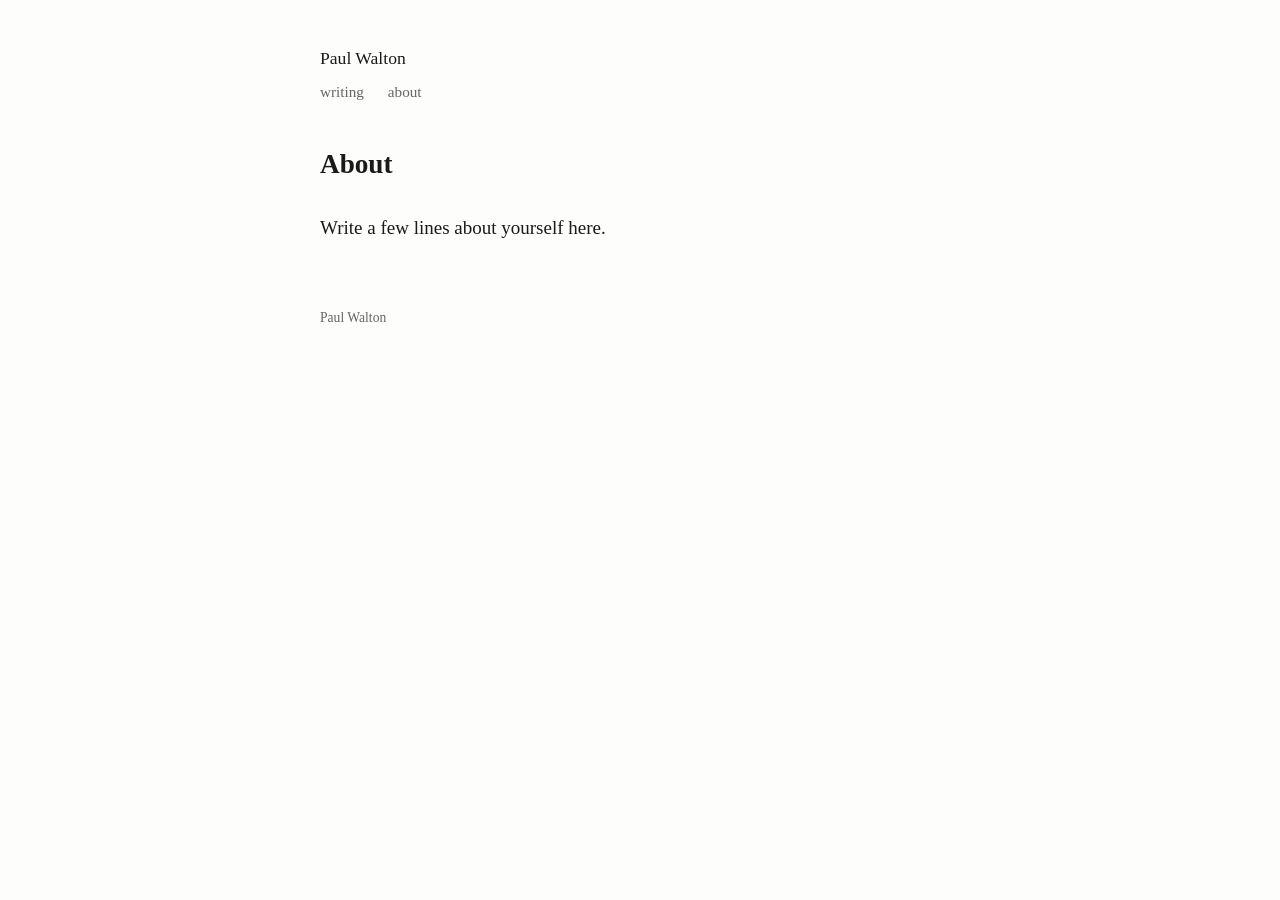
==== about.html @ c8f79445 "Initial site" ====
<!doctype html>
<html lang="en">
<head>
  <meta charset="utf-8">
  <meta name="viewport" content="width=device-width, initial-scale=1">
  <title>About — Paul Walton</title>
  <link rel="stylesheet" href="style.css">
</head>
<body>
  <header class="site-header">
    <h1><a href="index.html">Paul Walton</a></h1>
    <nav class="site-nav">
      <a href="index.html">writing</a>
      <a href="about.html">about</a>
    </nav>
  </header>

  <main>
    <article class="post">
      <header>
        <h1>About</h1>
      </header>
      <p>Write a few lines about yourself here.</p>
    </article>
  </main>

  <footer class="site-footer">
    <p>Paul Walton</p>
  </footer>
</body>
</html>
---- style.css ----
/* Paul Walton — shared stylesheet. Keep it minimal. */

:root {
  --text: #1a1a1a;
  --muted: #666;
  --bg: #fdfdfb;
  --link: #1a1a1a;
  --max-width: 640px;
}

* { box-sizing: border-box; }

body {
  margin: 0;
  padding: 3rem 1.25rem 6rem;
  background: var(--bg);
  color: var(--text);
  font-family: Georgia, 'Times New Roman', serif;
  font-size: 19px;
  line-height: 1.6;
}

main {
  max-width: var(--max-width);
  margin: 0 auto;
}

header.site-header {
  max-width: var(--max-width);
  margin: 0 auto 2.5rem;
}

header.site-header h1 {
  font-size: 1.1rem;
  margin: 0 0 0.4rem;
  font-weight: normal;
}

header.site-header h1 a {
  color: var(--text);
  text-decoration: none;
}

nav.site-nav a {
  color: var(--muted);
  text-decoration: none;
  margin-right: 1.2rem;
  font-size: 0.95rem;
}

nav.site-nav a:hover { text-decoration: underline; }

h1, h2, h3 { line-height: 1.25; }

a { color: var(--link); }
a:hover { color: var(--muted); }

.post-list { list-style: none; padding: 0; margin: 0; }

.post-list li {
  margin-bottom: 1.1rem;
  display: flex;
  gap: 0.9rem;
  align-items: baseline;
}

.post-list time {
  color: var(--muted);
  font-size: 0.85rem;
  white-space: nowrap;
  font-variant-numeric: tabular-nums;
}

.post-list a {
  text-decoration: none;
  border-bottom: 1px solid transparent;
}

.post-list a:hover { border-bottom-color: var(--muted); }

article.post header {
  margin-bottom: 2rem;
}

article.post header time {
  display: block;
  color: var(--muted);
  font-size: 0.9rem;
  margin-top: 0.3rem;
}

article.post h1 {
  font-size: 1.7rem;
  margin: 0;
}

article.post p { margin: 1.1em 0; }

article.post blockquote {
  margin: 1.5em 0;
  padding-left: 1em;
  border-left: 3px solid #ddd;
  color: var(--muted);
}

footer.site-footer {
  max-width: var(--max-width);
  margin: 4rem auto 0;
  color: var(--muted);
  font-size: 0.85rem;
}
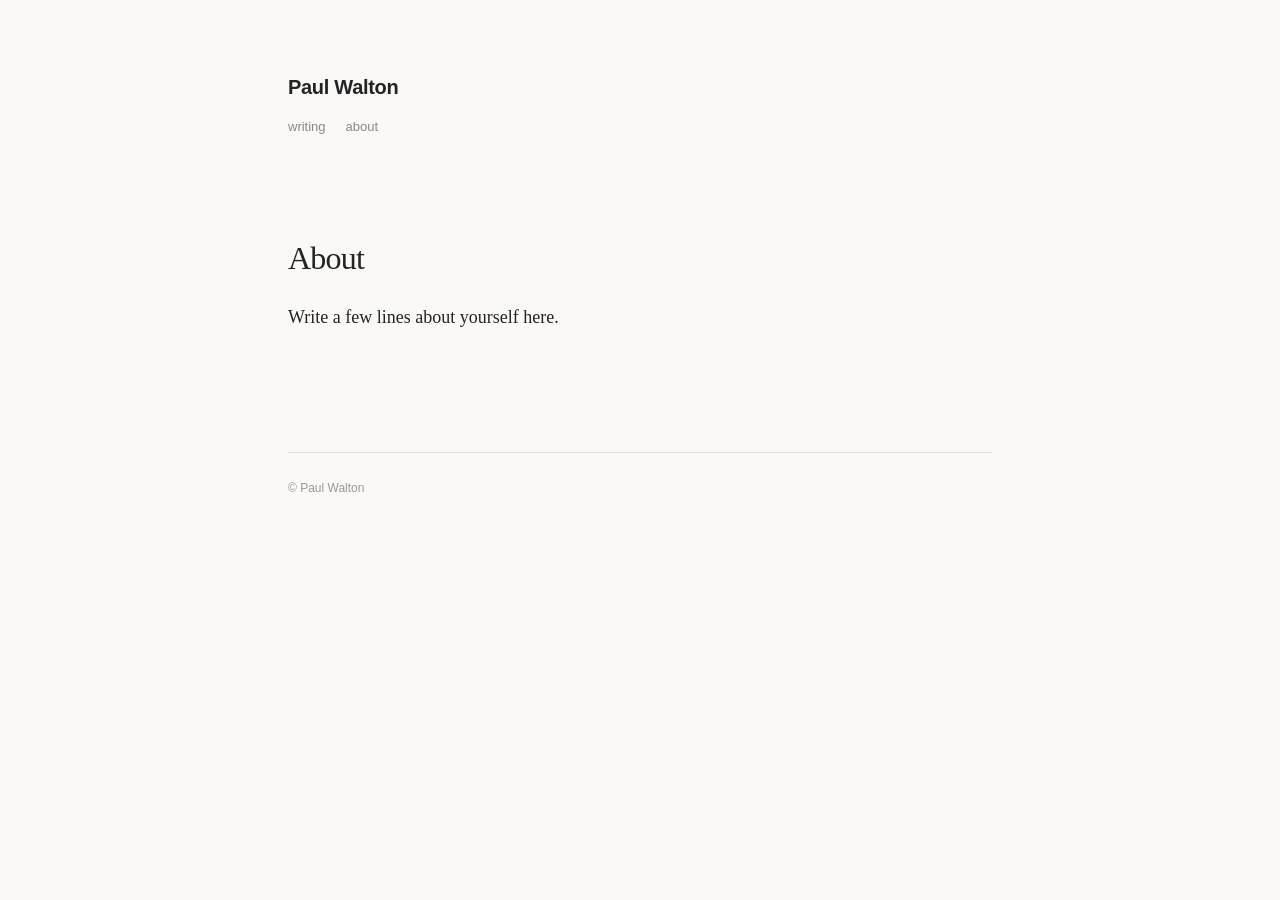
==== commit 4d94998c: "Redesign: larger serif headlines, excerpt teasers on homepage" ====
--- a/about.html
+++ b/about.html
@@ -7,8 +7,10 @@
   <link rel="stylesheet" href="style.css">
 </head>
 <body>
-  <header class="site-header">
-    <h1><a href="index.html">Paul Walton</a></h1>
+<div class="site">
+
+  <header>
+    <div class="name"><a href="index.html">Paul Walton</a></div>
     <nav class="site-nav">
       <a href="index.html">writing</a>
       <a href="about.html">about</a>
@@ -17,15 +19,13 @@
 
   <main>
     <article class="post">
-      <header>
-        <h1>About</h1>
-      </header>
+      <h1>About</h1>
       <p>Write a few lines about yourself here.</p>
     </article>
   </main>
 
-  <footer class="site-footer">
-    <p>Paul Walton</p>
-  </footer>
+  <footer>&copy; Paul Walton</footer>
+
+</div>
 </body>
 </html>
--- a/style.css
+++ b/style.css
@@ -1,111 +1,104 @@
 /* Paul Walton — shared stylesheet. Keep it minimal. */
-
-:root {
-  --text: #1a1a1a;
-  --muted: #666;
-  --bg: #fdfdfb;
-  --link: #1a1a1a;
-  --max-width: 640px;
-}
 
 * { box-sizing: border-box; }
 
 body {
   margin: 0;
-  padding: 3rem 1.25rem 6rem;
-  background: var(--bg);
-  color: var(--text);
+  background: #faf9f7;
+  color: #242424;
   font-family: Georgia, 'Times New Roman', serif;
-  font-size: 19px;
-  line-height: 1.6;
+  line-height: 1.7;
 }
 
-main {
-  max-width: var(--max-width);
+.site {
+  max-width: 760px;
   margin: 0 auto;
+  padding: 70px 28px 100px;
 }
 
-header.site-header {
-  max-width: var(--max-width);
-  margin: 0 auto 2.5rem;
+header {
+  margin-bottom: 100px;
 }
 
-header.site-header h1 {
-  font-size: 1.1rem;
-  margin: 0 0 0.4rem;
-  font-weight: normal;
+.name {
+  font-family: Arial, sans-serif;
+  font-size: 20px;
+  font-weight: 600;
+  letter-spacing: -0.3px;
+  margin-bottom: 8px;
 }
 
-header.site-header h1 a {
-  color: var(--text);
+.name a {
+  color: inherit;
   text-decoration: none;
 }
 
-nav.site-nav a {
-  color: var(--muted);
-  text-decoration: none;
-  margin-right: 1.2rem;
-  font-size: 0.95rem;
+.tagline {
+  color: #888;
+  font-size: 14px;
+  font-family: Arial, sans-serif;
+  margin-bottom: 14px;
 }
 
-nav.site-nav a:hover { text-decoration: underline; }
-
-h1, h2, h3 { line-height: 1.25; }
-
-a { color: var(--link); }
-a:hover { color: var(--muted); }
-
-.post-list { list-style: none; padding: 0; margin: 0; }
-
-.post-list li {
-  margin-bottom: 1.1rem;
-  display: flex;
-  gap: 0.9rem;
-  align-items: baseline;
+nav.site-nav a {
+  color: #888;
+  text-decoration: none;
+  margin-right: 1rem;
+  font-family: Arial, sans-serif;
+  font-size: 13px;
 }
 
-.post-list time {
-  color: var(--muted);
-  font-size: 0.85rem;
-  white-space: nowrap;
-  font-variant-numeric: tabular-nums;
+nav.site-nav a:hover { color: #222; text-decoration: underline; }
+
+article { margin-bottom: 90px; }
+
+.date {
+  font-family: Arial, sans-serif;
+  color: #999;
+  font-size: 12px;
+  text-transform: uppercase;
+  letter-spacing: 1.2px;
+  margin-bottom: 14px;
 }
 
-.post-list a {
-  text-decoration: none;
-  border-bottom: 1px solid transparent;
+h1 {
+  margin: 0 0 24px;
+  font-size: 36px;
+  line-height: 1.2;
+  font-weight: normal;
+  letter-spacing: -0.8px;
 }
 
-.post-list a:hover { border-bottom-color: var(--muted); }
+/* Post page headline is a touch smaller than home page teasers */
+article.post h1 { font-size: 32px; }
 
-article.post header {
-  margin-bottom: 2rem;
+p {
+  font-size: 18px;
+  margin: 0 0 22px;
 }
 
-article.post header time {
-  display: block;
-  color: var(--muted);
-  font-size: 0.9rem;
-  margin-top: 0.3rem;
+blockquote {
+  margin: 0 0 22px;
+  padding-left: 1em;
+  border-left: 3px solid #ddd;
+  color: #666;
 }
 
-article.post h1 {
-  font-size: 1.7rem;
-  margin: 0;
+.continue {
+  display: inline-block;
+  margin-top: 10px;
+  color: #222;
+  font-family: Arial, sans-serif;
+  font-size: 13px;
+  text-decoration: none;
+  border-bottom: 1px solid #aaa;
 }
 
-article.post p { margin: 1.1em 0; }
-
-article.post blockquote {
-  margin: 1.5em 0;
-  padding-left: 1em;
-  border-left: 3px solid #ddd;
-  color: var(--muted);
+footer {
+  margin-top: 120px;
+  padding-top: 25px;
+  border-top: 1px solid #ddd;
+  color: #999;
+  font-family: Arial, sans-serif;
+  font-size: 12px;
 }
-
-footer.site-footer {
-  max-width: var(--max-width);
-  margin: 4rem auto 0;
-  color: var(--muted);
-  font-size: 0.85rem;
-}
